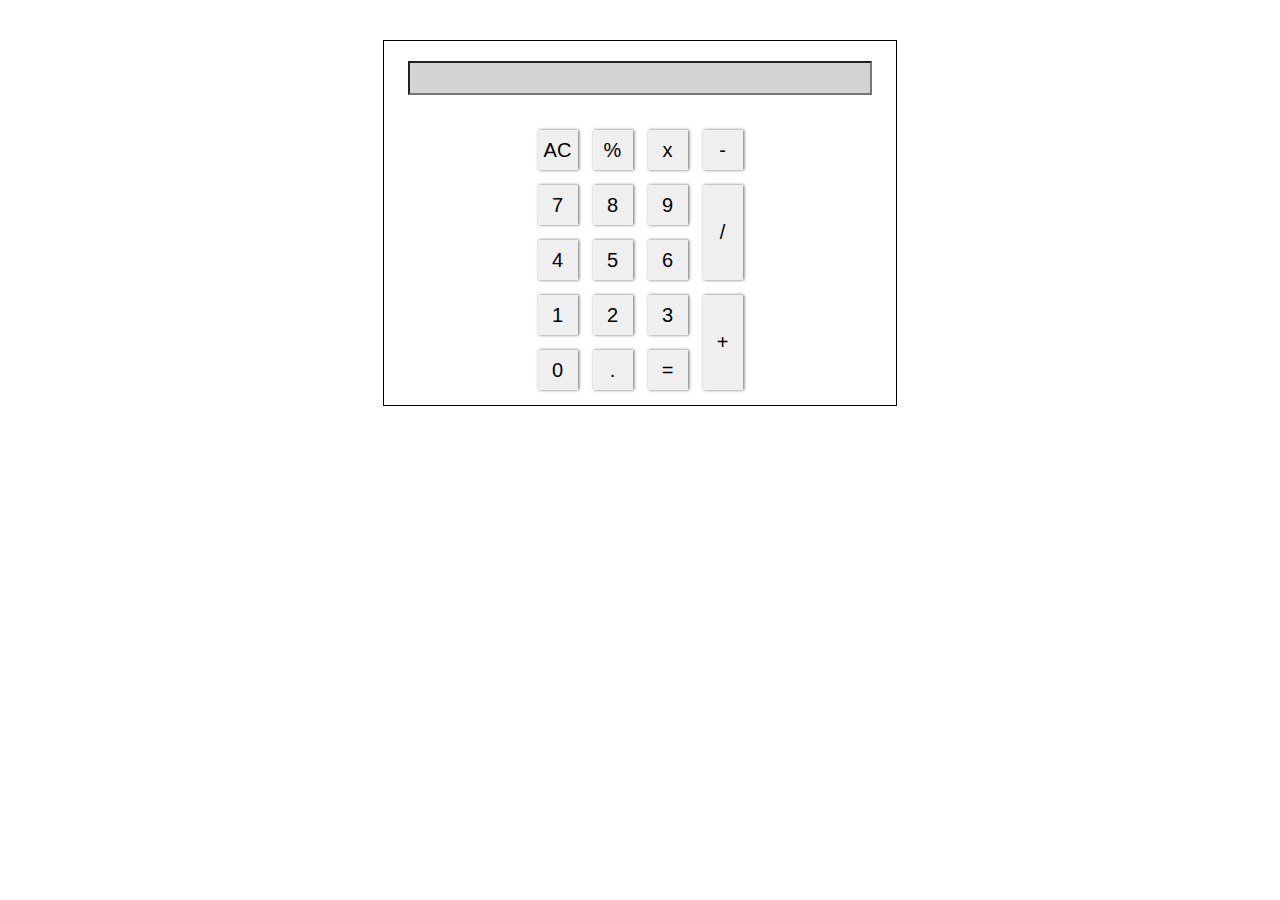
==== Calculator JS/index.html @ f7083138 "Calculator with eval function JS" ====
<!DOCTYPE html>
<html lang="en">
<head>
    <meta charset="UTF-8">
    <meta http-equiv="X-UA-Compatible" content="IE=edge">
    <meta name="viewport" content="width=device-width, initial-scale=1.0">
    <title>Document</title>
    <link rel="stylesheet" href="style.css">
</head>
<body>
    <div class="main-div">
        <input type="text" name="screen" id="screen">
        <table cellspacing="15">
            <tbody>
                <tr>
                    <td><button>AC</button></td>
                    <td><button>%</button></td>
                    <td><button>x</button></td>
                    <td><button>-</button></td>
                </tr>
                <tr>
                    <td><button>7</button></td>
                    <td><button>8</button></td>
                    <td><button>9</button></td>
                    <td rowspan="2"><button>/</button></td>
                </tr>
                <tr>
                    <td><button>4</button></td>
                    <td><button>5</button></td>
                    <td><button>6</button></td>
                    <!-- <td><button>**</button></td> -->
                </tr>
                <tr>
                    <td><button>1</button></td>
                    <td><button>2</button></td>
                    <td><button>3</button></td>
                    <td rowspan="2"><button>+</button></td>
                </tr>
                <tr>
                    <td><button>0</button></td>
                    <td><button>.</button></td>
                    <td><button>=</button></td>
                </tr>
            </tbody>
        </table>

    </div>
    <script src="app.js"></script>
</body>
</html>
---- Calculator JS/style.css ----
*{
    margin: 0;
    padding: 0;
}

.main-div{
    width: 40vw;
    margin: 40px auto;
    border: 1.5px solid black;
    font-family: Arial, Helvetica, sans-serif;
}

#screen{
    display: block;
    width: 90%;
    height: 30px;
    margin: 20px auto;
    background-color: lightgray;
}


button{
    width: 100%;
    height: 100%;
    cursor: pointer;
    border: none;
    /* border-radius: 10px; */
    font-size: 20px;
}

table{
    display: flex;
    justify-content: center;
}

tr{
    border: 1.5px solid black;
}

td{
    width: 40px;
    height: 40px;
    box-shadow: 1px 0px 3px rgb(104,104,104);
}

button:hover{
    transform: scale(1.1);
    background-color: rgb(146, 145, 145);
}
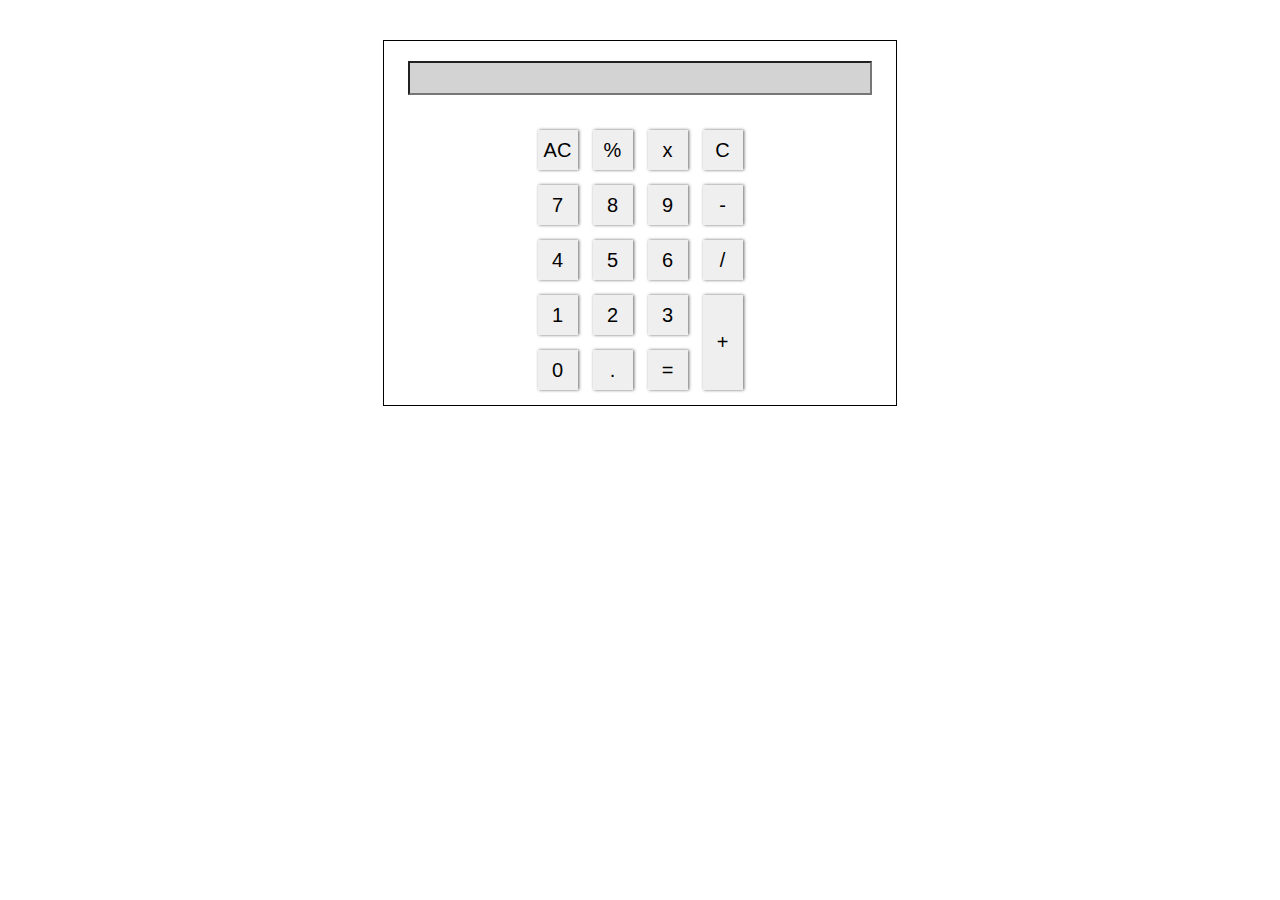
==== commit f71d2ef9: "Calculator without eval function JS" ====
--- a/Calculator JS/index.html
+++ b/Calculator JS/index.html
@@ -16,19 +16,21 @@
                     <td><button>AC</button></td>
                     <td><button>%</button></td>
                     <td><button>x</button></td>
-                    <td><button>-</button></td>
+                    <td><button>C</button></td>
                 </tr>
                 <tr>
                     <td><button>7</button></td>
                     <td><button>8</button></td>
                     <td><button>9</button></td>
-                    <td rowspan="2"><button>/</button></td>
+                    <td><button>-</button></td>
                 </tr>
                 <tr>
                     <td><button>4</button></td>
                     <td><button>5</button></td>
                     <td><button>6</button></td>
+                    <td><button>/</button></td>
                     <!-- <td><button>**</button></td> -->
+                    <!-- <td><button>C</button></td> -->
                 </tr>
                 <tr>
                     <td><button>1</button></td>
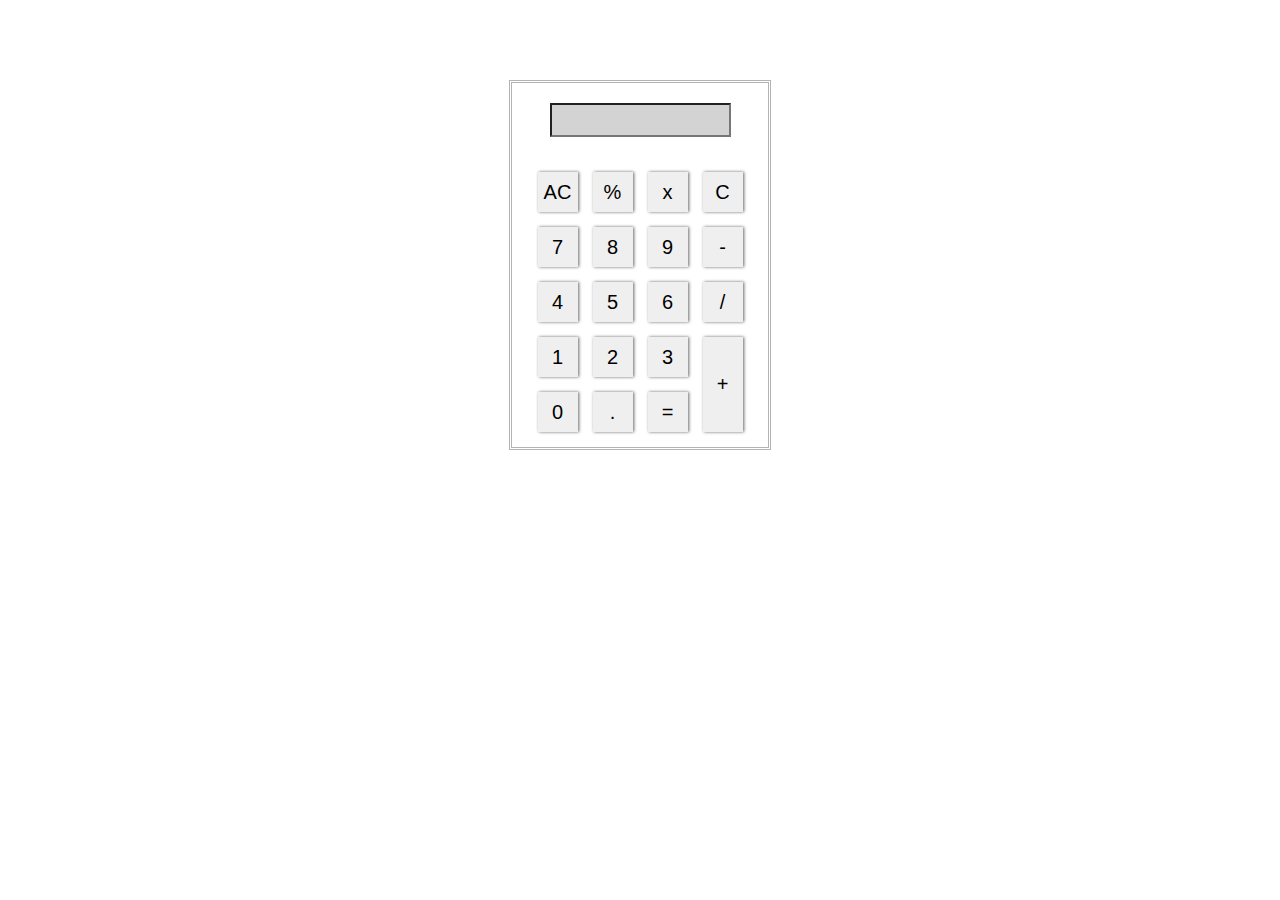
==== commit eb2f03e0: "Keypress on click calculator event added" ====
--- a/Calculator JS/index.html
+++ b/Calculator JS/index.html
@@ -13,6 +13,8 @@
         <table cellspacing="15">
             <tbody>
                 <tr>
+
+                    <p class="vl"></p>
                     <td><button>AC</button></td>
                     <td><button>%</button></td>
                     <td><button>x</button></td>
@@ -43,6 +45,7 @@
                     <td><button>.</button></td>
                     <td><button>=</button></td>
                 </tr>
+                <p class="v2"></p>
             </tbody>
         </table>
 
--- a/Calculator JS/style.css
+++ b/Calculator JS/style.css
@@ -4,15 +4,15 @@
 }
 
 .main-div{
-    width: 40vw;
-    margin: 40px auto;
-    border: 1.5px solid black;
+    width: 20vw;
+    margin: 80px auto;
+    border: 3.9px double rgb(181, 178, 178);
     font-family: Arial, Helvetica, sans-serif;
 }
 
 #screen{
     display: block;
-    width: 90%;
+    width: auto;
     height: 30px;
     margin: 20px auto;
     background-color: lightgray;
@@ -31,6 +31,7 @@
 table{
     display: flex;
     justify-content: center;
+   
 }
 
 tr{
@@ -43,7 +44,24 @@
     box-shadow: 1px 0px 3px rgb(104,104,104);
 }
 
-button:hover{
+td button:hover{
     transform: scale(1.1);
     background-color: rgb(146, 145, 145);
-}+}
+
+td button:active{
+    transform: scale(0.98);
+}
+
+@media screen and (max-width: 700px){
+    .main-div{
+        width: auto;
+    }
+}
+
+
+
+
+
+
+ 